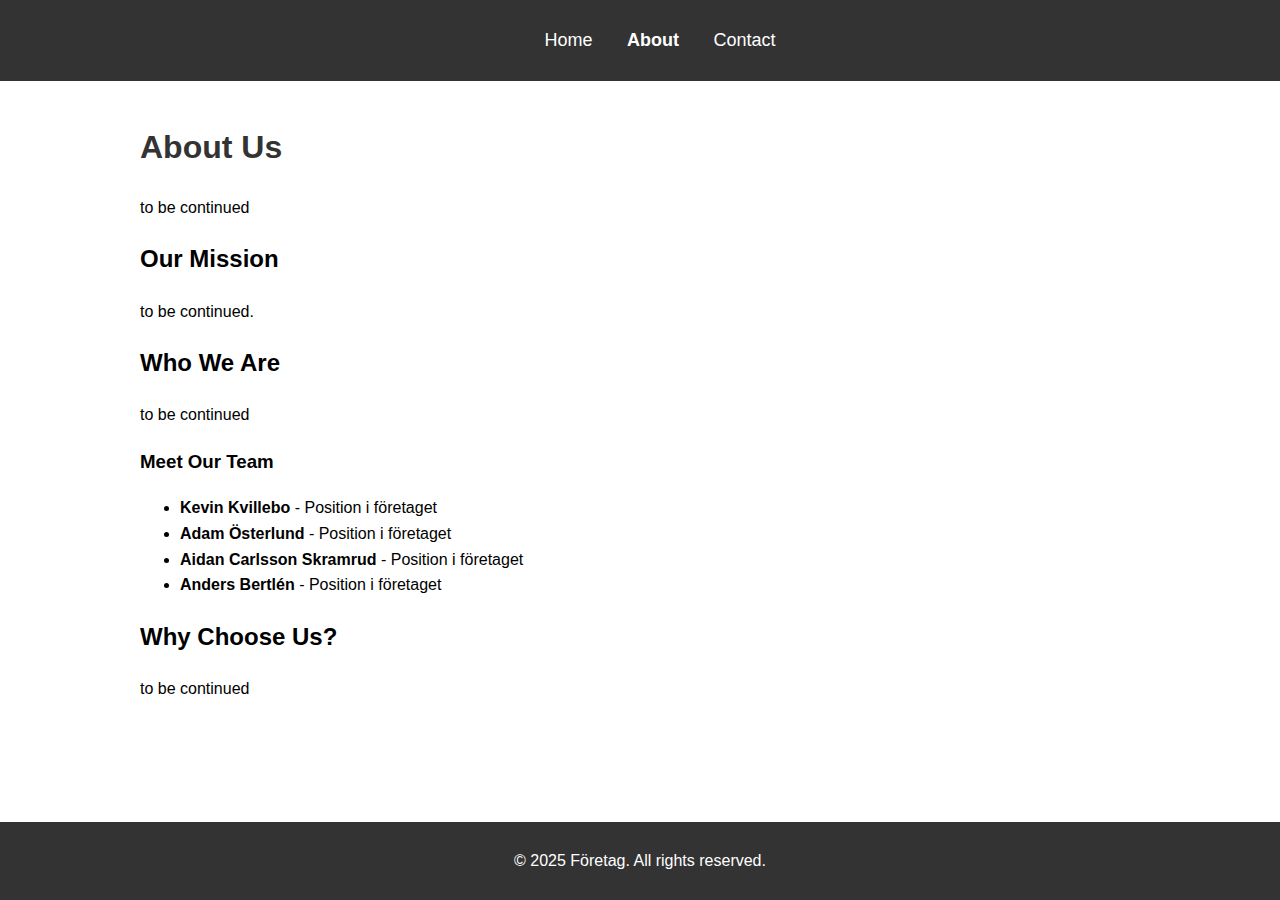
==== about.html @ 495764d8 "new file:   about.html 	new file:   contact.html 	new file:   styles.css" ====
<!DOCTYPE html>
<html lang="en">
<head>
    <meta charset="UTF-8">
    <meta name="viewport" content="width=device-width, initial-scale=1.0">
    <meta name="description" content="About Page">
    <title>About Us</title>
    <link rel="stylesheet" href="styles.css">
</head>
<body>
    <header>
        <nav>
            <ul>
                <li><a href="index.html">Home</a></li>
                <li><a href="about.html" class="active">About</a></li>
                <li><a href="contact.html">Contact</a></li>
            </ul>
        </nav>
    </header>

    <main>
        <section class="about-section">
            <h1>About Us</h1>
            <p>to be continued</p>

            <h2>Our Mission</h2>
            <p>to be continued.</p>

            <h2>Who We Are</h2>
            <p>to be continued</p>

            <h3>Meet Our Team</h3>
            <ul>
                <li><strong>Kevin Kvillebo</strong> - Position i företaget</li>
                <li><strong>Adam Österlund</strong> - Position i företaget</li>
                <li><strong>Aidan Carlsson Skramrud</strong> - Position i företaget</li>
                <li><strong>Anders Bertlén</strong> - Position i företaget</li>
            </ul>

            <h2>Why Choose Us?</h2>
            <p>to be continued</p>
        </section>
    </main>

    <footer>
        <p>&copy; 2025 Företag. All rights reserved.</p>
    </footer>
</body>
</html>
---- styles.css ----
body {
    font-family: Arial, sans-serif;
    line-height: 1.6;
    margin: 0;
    padding: 0;
}

header {
    background: #333;
    color: #fff;
    padding: 10px 0;
}

header nav ul {
    list-style-type: none;
    text-align: center;
}

header nav ul li {
    display: inline;
    margin: 0 15px;
}

header nav ul li a {
    color: #fff;
    text-decoration: none;
    font-size: 18px;
}


header nav ul li a.active {
    font-weight: bold;
}

main {
    padding: 20px;
    max-width: 1000px;
    margin: 0 auto;
}

h1 {
    color: #333;
}

footer {
    background: #333;
    color: #fff;
    text-align: center;
    padding: 10px 0;
    position: absolute;
    width: 100%;
    bottom: 0;
}

a{
    color: black;
    transition: all 0.4s linear;
}

a:hover{
    background-color: chartreuse;
    color: black;
    box-shadow: 0 0 5px chartreuse,
                0 0 25px chartreuse,
                0 0 50px chartreuse,
                0 0 200px chartreuse
 }
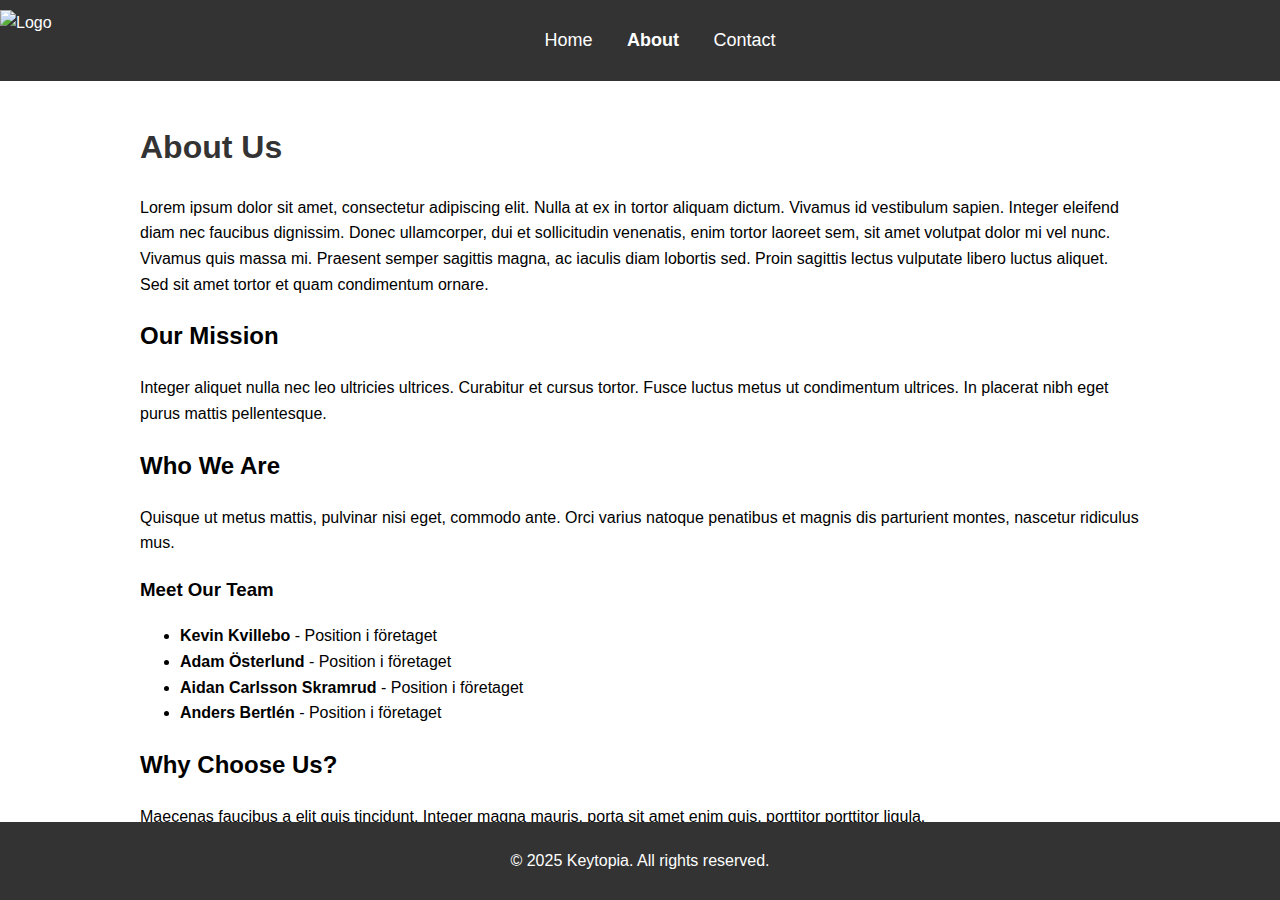
==== commit 64dc3c1d: "modified:   about.html 	modified:   styles.css" ====
--- a/about.html
+++ b/about.html
@@ -9,7 +9,8 @@
     <link rel="stylesheet" href="styles.css">
 </head>
 <body>
-    <header>
+    <header>       
+        <img src="https://see.fontimg.com/api/rf5/1j8g/ODNkNGM5YjUyM2M3NDQxZWI2Y2NjYmRlNDIzZjFkYzEudHRm/a2V5dG9waWE/dh-gentry.png?r=fs&h=75&w=1000&fg=FFFFFF&bg=333333&s=75" alt="Logo" class="logo">
         <nav>
             <ul>
                 <li><a href="index.html">Home</a></li>
@@ -22,13 +23,18 @@
     <main>
         <section class="about-section">
             <h1>About Us</h1>
-            <p>to be continued</p>
+            <p>Lorem ipsum dolor sit amet, consectetur adipiscing elit. Nulla at ex in tortor aliquam dictum. Vivamus id vestibulum sapien.
+                 Integer eleifend diam nec faucibus dignissim. Donec ullamcorper, dui et sollicitudin venenatis, enim tortor laoreet sem, sit amet volutpat dolor mi vel nunc.
+                 Vivamus quis massa mi. Praesent semper sagittis magna, ac iaculis diam lobortis sed.
+                 Proin sagittis lectus vulputate libero luctus aliquet. Sed sit amet tortor et quam condimentum ornare.</p>
 
             <h2>Our Mission</h2>
-            <p>to be continued.</p>
+            <p>Integer aliquet nulla nec leo ultricies ultrices. Curabitur et cursus tortor.
+             Fusce luctus metus ut condimentum ultrices. In placerat nibh eget purus mattis pellentesque.</p>
 
             <h2>Who We Are</h2>
-            <p>to be continued</p>
+            <p>Quisque ut metus mattis, pulvinar nisi eget, commodo ante.
+             Orci varius natoque penatibus et magnis dis parturient montes, nascetur ridiculus mus.</p>
 
             <h3>Meet Our Team</h3>
             <ul>
@@ -39,12 +45,13 @@
             </ul>
 
             <h2>Why Choose Us?</h2>
-            <p>to be continued</p>
+            <p>Maecenas faucibus a elit quis tincidunt.
+             Integer magna mauris, porta sit amet enim quis, porttitor porttitor ligula.</p>
         </section>
     </main>
 
     <footer>
-        <p>&copy; 2025 Företag. All rights reserved.</p>
+        <p>&copy; 2025 Keytopia. All rights reserved.</p>
     </footer>
 </body>
 </html>--- a/styles.css
+++ b/styles.css
@@ -9,6 +9,10 @@
     background: #333;
     color: #fff;
     padding: 10px 0;
+}
+.logo {
+    position: absolute;
+    width: 500px;
 }
 
 header nav ul {
@@ -26,7 +30,6 @@
     text-decoration: none;
     font-size: 18px;
 }
-
 
 header nav ul li a.active {
     font-weight: bold;
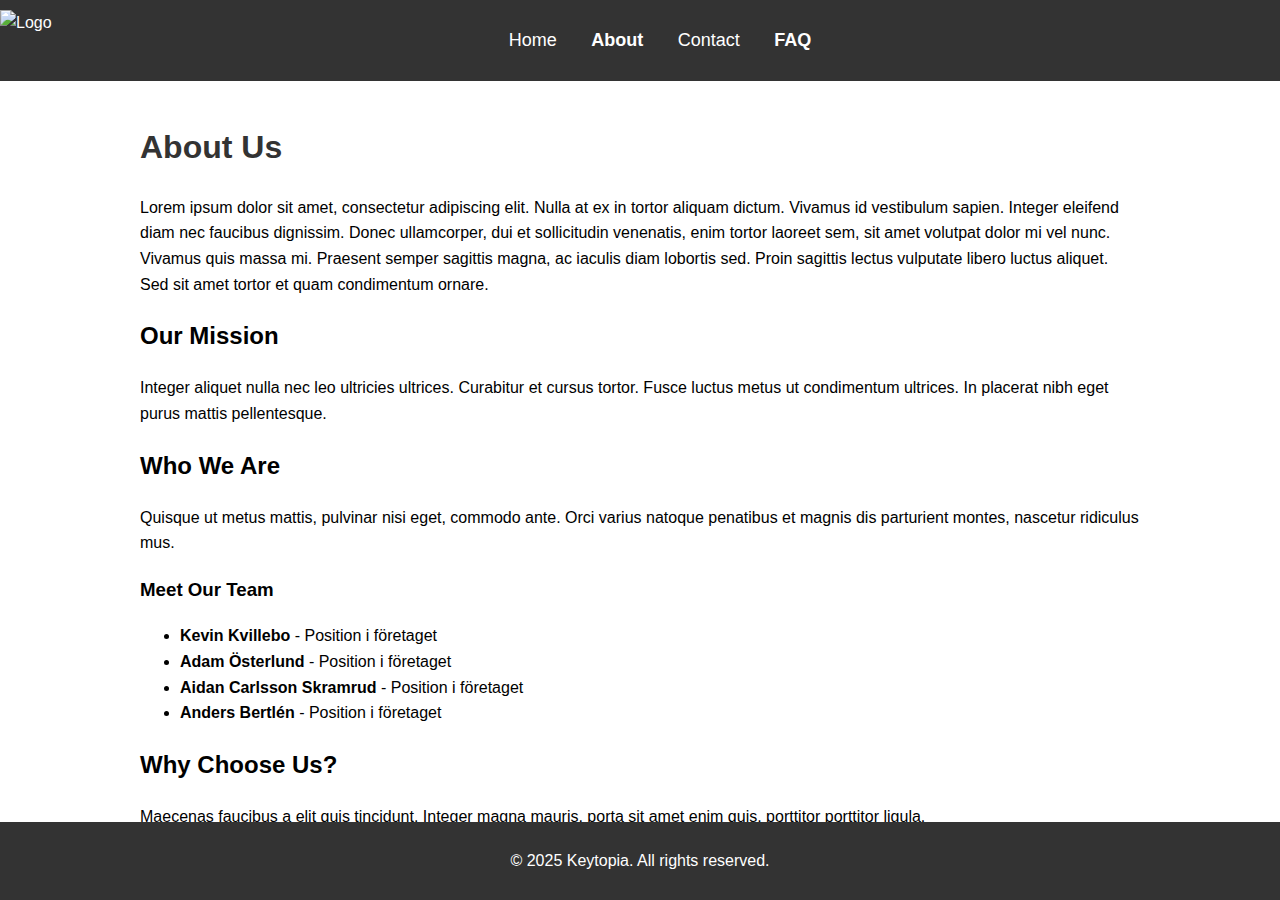
==== commit fe885c32: "modified:   about.html" ====
--- a/about.html
+++ b/about.html
@@ -16,6 +16,7 @@
                 <li><a href="index.html">Home</a></li>
                 <li><a href="about.html" class="active">About</a></li>
                 <li><a href="contact.html">Contact</a></li>
+                <li><a href="FAQ.html" class="active">FAQ</a></li>
             </ul>
         </nav>
     </header>
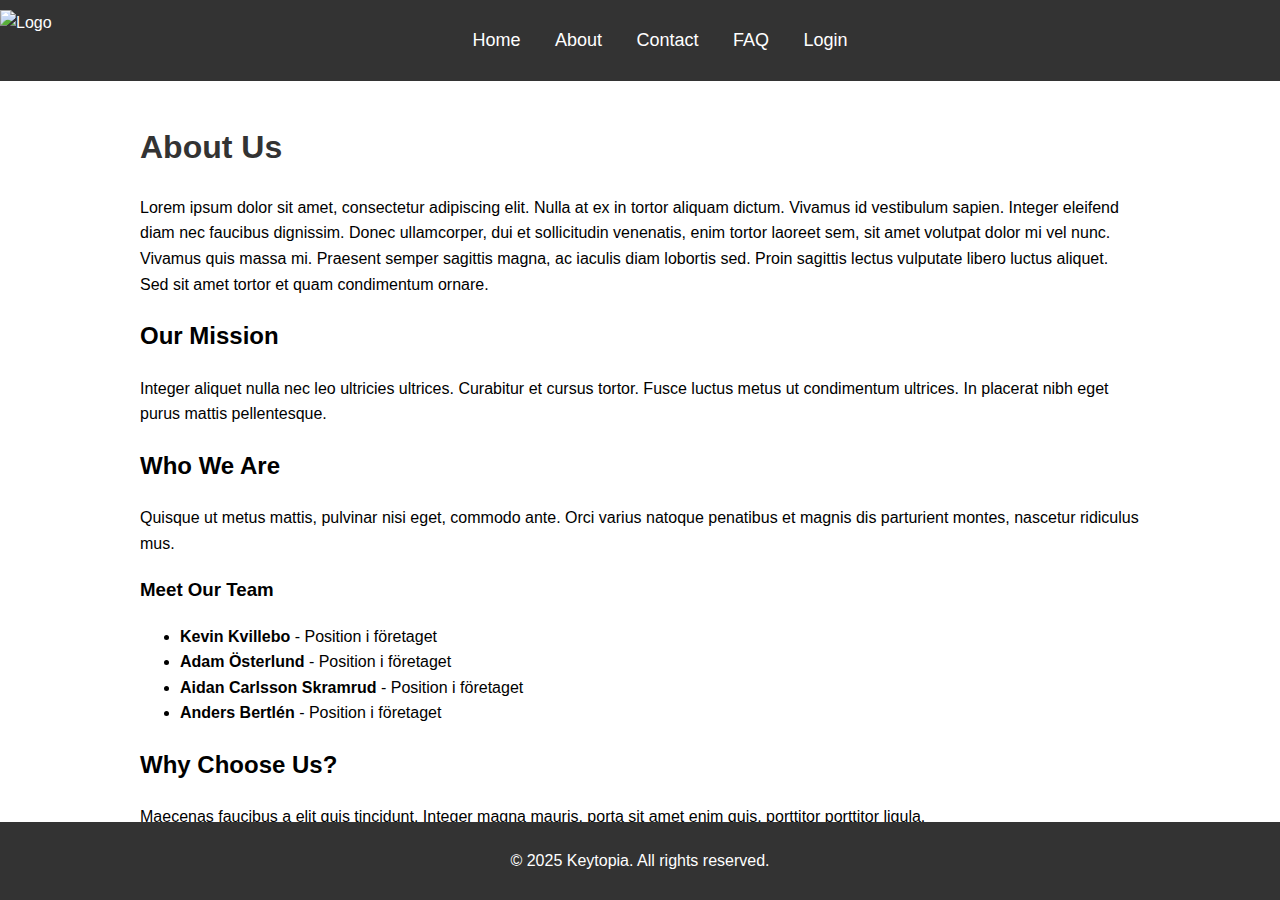
==== commit 57c427da: "modified:   FAQ.html 	modified:   about.html 	new file:   img/1.jpg 	modified:   index.html 	new fil" ====
--- a/about.html
+++ b/about.html
@@ -14,9 +14,10 @@
         <nav>
             <ul>
                 <li><a href="index.html">Home</a></li>
-                <li><a href="about.html" class="active">About</a></li>
+                <li><a href="about.html">About</a></li>
                 <li><a href="contact.html">Contact</a></li>
-                <li><a href="FAQ.html" class="active">FAQ</a></li>
+                <li><a href="FAQ.html">FAQ</a></li>
+                <li><a href="login.html">Login</a></li>
             </ul>
         </nav>
     </header>
--- a/styles.css
+++ b/styles.css
@@ -67,4 +67,112 @@
                 0 0 25px chartreuse,
                 0 0 50px chartreuse,
                 0 0 200px chartreuse
- }+ }
+
+
+.centerimg{
+    display: block;
+    margin-left: auto;
+    margin-right: auto;
+}
+
+    /* Profile */
+
+#profile {
+    font-family: Arial, sans-serif;
+    
+    margin: 100;
+    padding: 0;
+    display: flex;
+    justify-content: center;
+    align-items: center;
+    height: 100vh;
+}
+.profile-container {
+    background-color: white;
+    padding: 20px;
+    border-radius: 8px;
+    width: 350px;
+    box-shadow: 0 4px 6px rgba(0, 0, 0, 0.5);
+    text-align: center;
+}
+.profile-container img {
+    width: 120px;
+    height: 120px;
+    border-radius: 50%;
+    margin-bottom: 15px;
+}
+.profile-container h2 {
+    margin: 10px 0;
+    font-size: 24px;
+}
+.profile-container p {
+    font-size: 16px;
+    color: #666;
+}
+.profile-container .bio {
+    font-style: italic;
+    color: #555;
+    margin: 15px 0;
+}
+.profile-container .contact-info {
+    margin-top: 15px;
+}
+.profile-container .contact-info a {
+    text-decoration: none;
+    color: #007BFF;
+}
+
+    
+
+/* login */
+
+#login {
+    font-family: Arial, sans-serif;
+    
+    display: flex;
+    justify-content: center;
+    align-items: center;
+    height: 100vh;
+    margin: 100;
+}
+
+.login-container {
+    background-color: #fff;
+    padding: 30px;
+    border-radius: 8px;
+    box-shadow: 0 4px 8px rgba(0, 0, 0, 0.5);
+    width: 300px;
+    text-align: center;
+}
+
+h2 {
+    margin-bottom: 20px;
+}
+
+.input-field {
+    width: 100%;
+    padding: 10px;
+    margin: 10px 0;
+    border: 1px solid #ccc;
+    border-radius: 4px;
+}
+
+.login-btn {
+    width: 100%;
+    padding: 10px;
+    background-color: #4CAF50;
+    color: white;
+    border: none;
+    border-radius: 4px;
+    cursor: pointer;
+}
+
+.login-btn:hover {
+    background-color: #45a049;
+}
+
+.error-message {
+    color: red;
+    font-size: 14px;
+}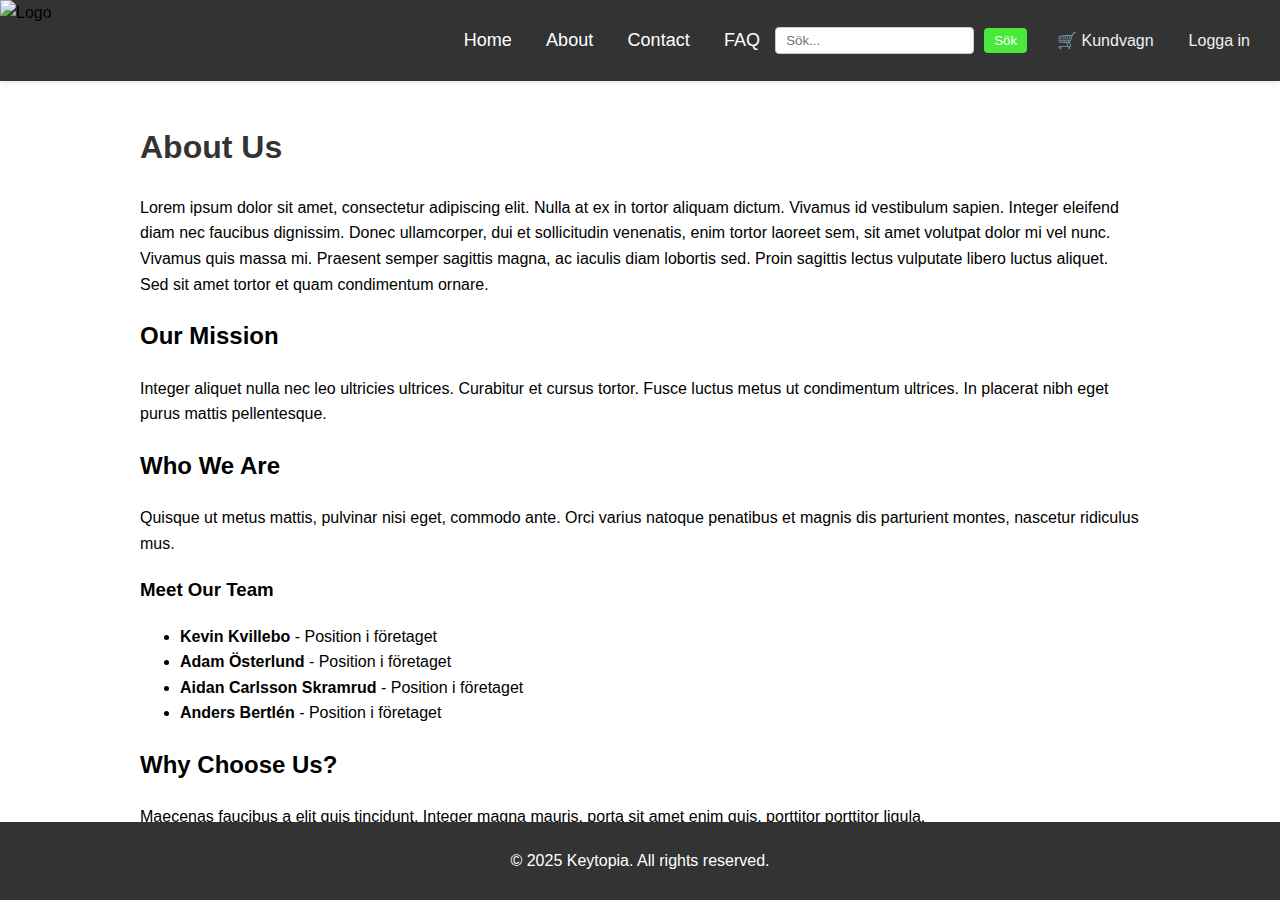
==== commit 25d6ebdd: "Fixed header on about login and profile" ====
--- a/about.html
+++ b/about.html
@@ -17,8 +17,19 @@
                 <li><a href="about.html">About</a></li>
                 <li><a href="contact.html">Contact</a></li>
                 <li><a href="FAQ.html">FAQ</a></li>
-                <li><a href="login.html">Login</a></li>
             </ul>
+        </nav>
+            <div class="container">
+                <div class="search-bar">
+                    <input type="text" placeholder="Sök..." />
+                    <button>Sök</button>
+                </div>
+                <div class="user-options">
+                    <a href="#cart" class="cart">🛒 Kundvagn</a>
+                    <a href="login.html" class="login">Logga in</a>
+                </div>
+            </div>
+        
         </nav>
     </header>
 
--- a/styles.css
+++ b/styles.css
@@ -1,3 +1,5 @@
+    /* About */
+
 body {
     font-family: Arial, sans-serif;
     line-height: 1.6;
@@ -6,12 +8,24 @@
 }
 
 header {
-    background: #333;
-    color: #fff;
-    padding: 10px 0;
-}
+    display: flex;
+    justify-content: flex-end;
+    align-items: center;
+    padding: 10px 20px;
+    background-color: #333;
+    box-shadow: 0 2px 5px rgba(0, 0, 0, 0.1);
+}
+
+.container {
+    display: flex;
+    align-items: center;
+    gap: 20px;
+}
+
 .logo {
-    position: absolute;
+    position: fixed;
+    top: 0;
+    left: 0;
     width: 500px;
 }
 
@@ -57,7 +71,7 @@
 
 a{
     color: black;
-    transition: all 0.4s linear;
+    transition: all 0.2s linear;
 }
 
 a:hover{
@@ -175,4 +189,65 @@
 .error-message {
     color: red;
     font-size: 14px;
-}+}
+
+
+
+/*seatch rutan*/
+.search-bar {
+    display: flex;
+    align-items: center;
+    gap: 10px;
+}
+
+.search-bar input {
+    padding: 5px 10px;
+    border: 1px solid #ccc;
+    border-radius: 4px;
+}
+
+.search-bar button {
+    padding: 5px 10px;
+    background-color: #48e93a;
+    color: white;
+    border: none;
+    border-radius: 4px;
+    cursor: pointer;
+}
+
+.search-bar button:hover {
+    background-color: #1f9707;
+}
+
+
+/*Användare*/
+.user-options {
+    display: flex;
+    align-items: center;
+    gap: 15px;
+}
+
+.user-options a {
+    text-decoration: none;
+    color: #edf0f3;
+    font-size: 16px;
+    padding: 5px 10px;
+    border-radius: 4px;
+    transition: background-color 0.2s;
+}
+
+.user-options a:hover {
+    background-color: #2bff00;
+    color: white;
+}
+
+
+
+
+
+
+
+
+
+
+
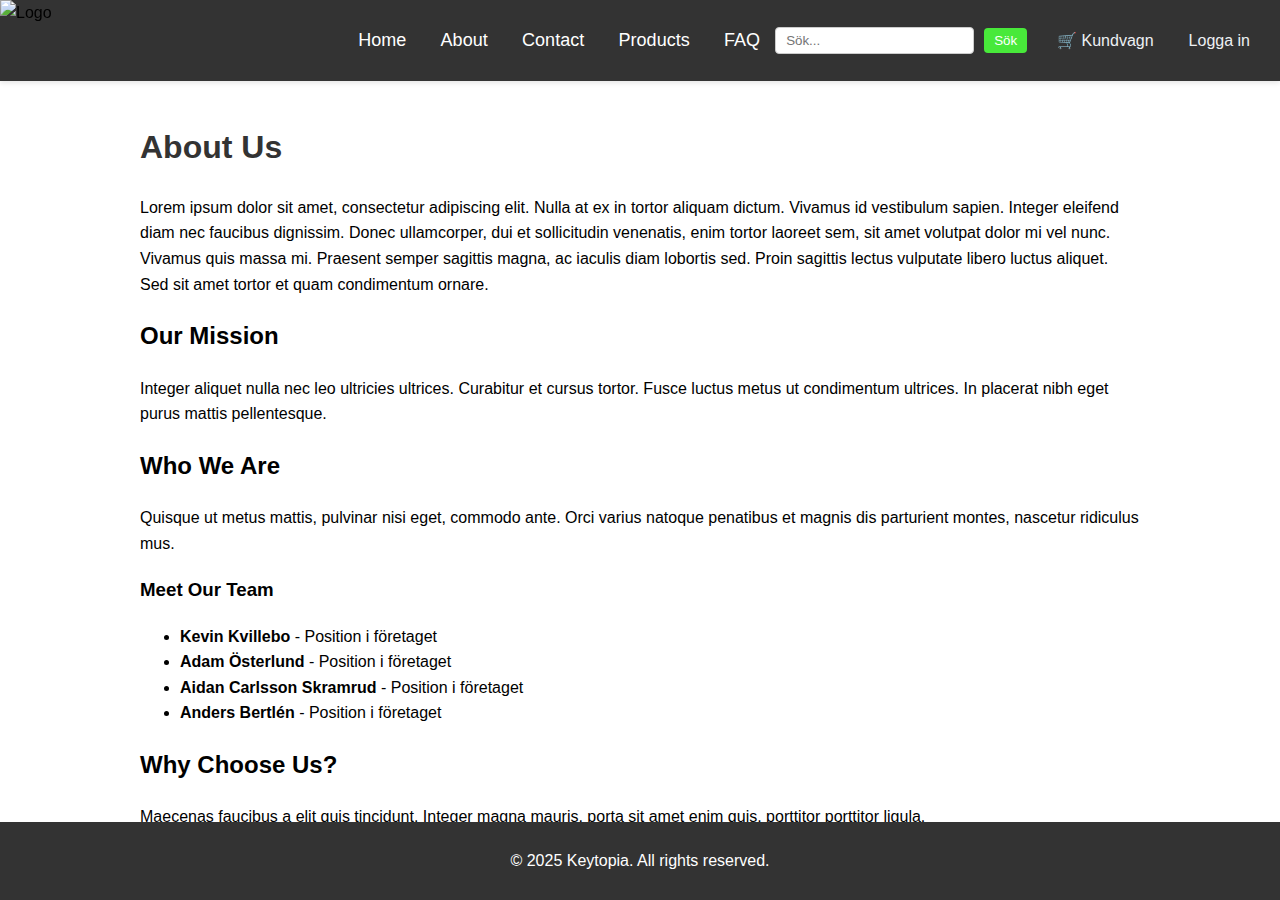
==== commit 39f14225: "product added to login profile about" ====
--- a/about.html
+++ b/about.html
@@ -16,6 +16,7 @@
                 <li><a href="index.html">Home</a></li>
                 <li><a href="about.html">About</a></li>
                 <li><a href="contact.html">Contact</a></li>
+                <li><a href="product.html">Products</a></li>
                 <li><a href="FAQ.html">FAQ</a></li>
             </ul>
         </nav>
